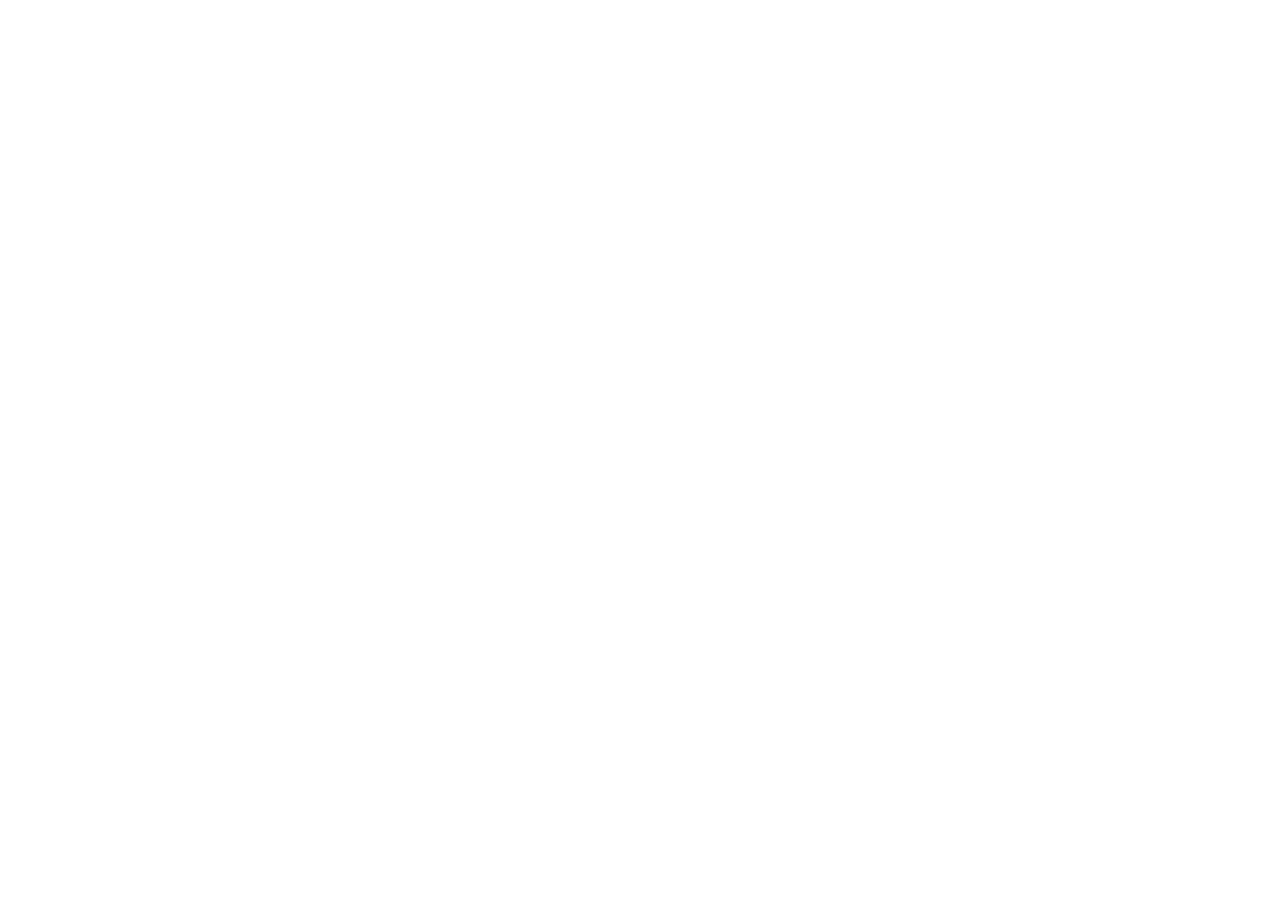
==== index.html @ a2871449 "Did basic css" ====
<!DOCTYPE html>
<html ng-app="football">
<head>
<meta charset="UTF-8">
	<title>Football in Iceland</title>
	<link rel="stylesheet" type="text/css" href="css/main.css">
</head>
<body>
	<div ng-view>
	</div>

	<script src="js/lib/angular.min.js"></script>
	<script src="js/lib/angular-route.min.js"></script>
	<script src="js/app.js"></script>
	<script src="js/controllers/IndexController.js"></script>
</body>
</html>
---- css/main.css ----
li{
	list-style-type: none;
}
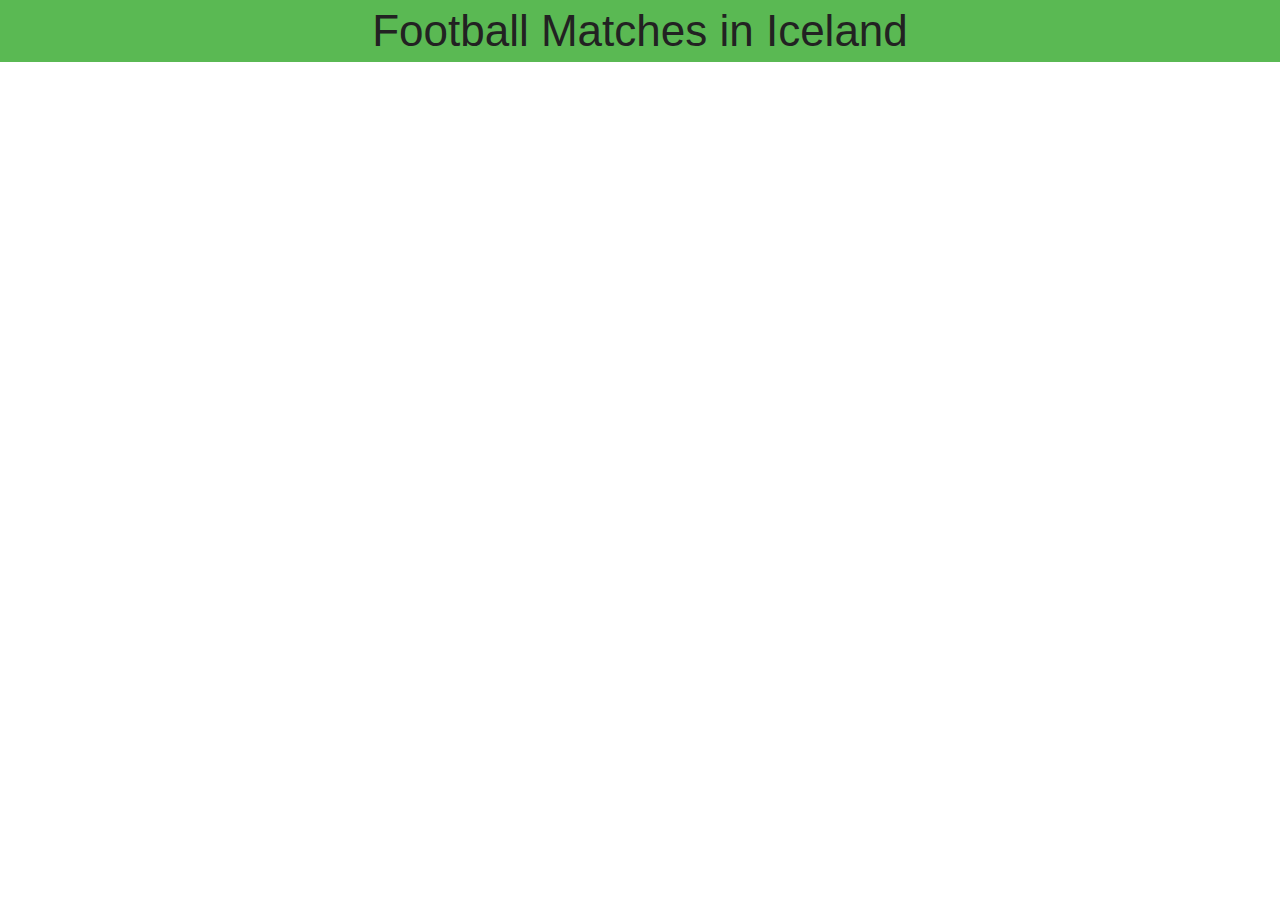
==== commit 7d3689d3: "Did more basic css stuff" ====
--- a/index.html
+++ b/index.html
@@ -3,9 +3,14 @@
 <head>
 <meta charset="UTF-8">
 	<title>Football in Iceland</title>
+	<link rel="stylesheet" type="text/css" href="css/foundation.css">
 	<link rel="stylesheet" type="text/css" href="css/main.css">
 </head>
 <body>
+	<div class="nav">
+		<h1 class="center">Football Matches in Iceland</h1>
+	</div>
+
 	<div ng-view>
 	</div>
 
--- a/css/main.css
+++ b/css/main.css
@@ -1,3 +1,22 @@
 li{
 	list-style-type: none;
+}
+/*#49A34B*/
+/*#5AB953   -*/
+/*#71D161*/
+/*#BEEE9E*/
+/*#E6FFBF*/
+
+.nav{
+	background-color: #5AB953;
+}
+h1{
+	margin:0;
+	/*color: white;*/
+}
+.center{
+	text-align: center;
+}
+.panel{
+	padding: 0;
 }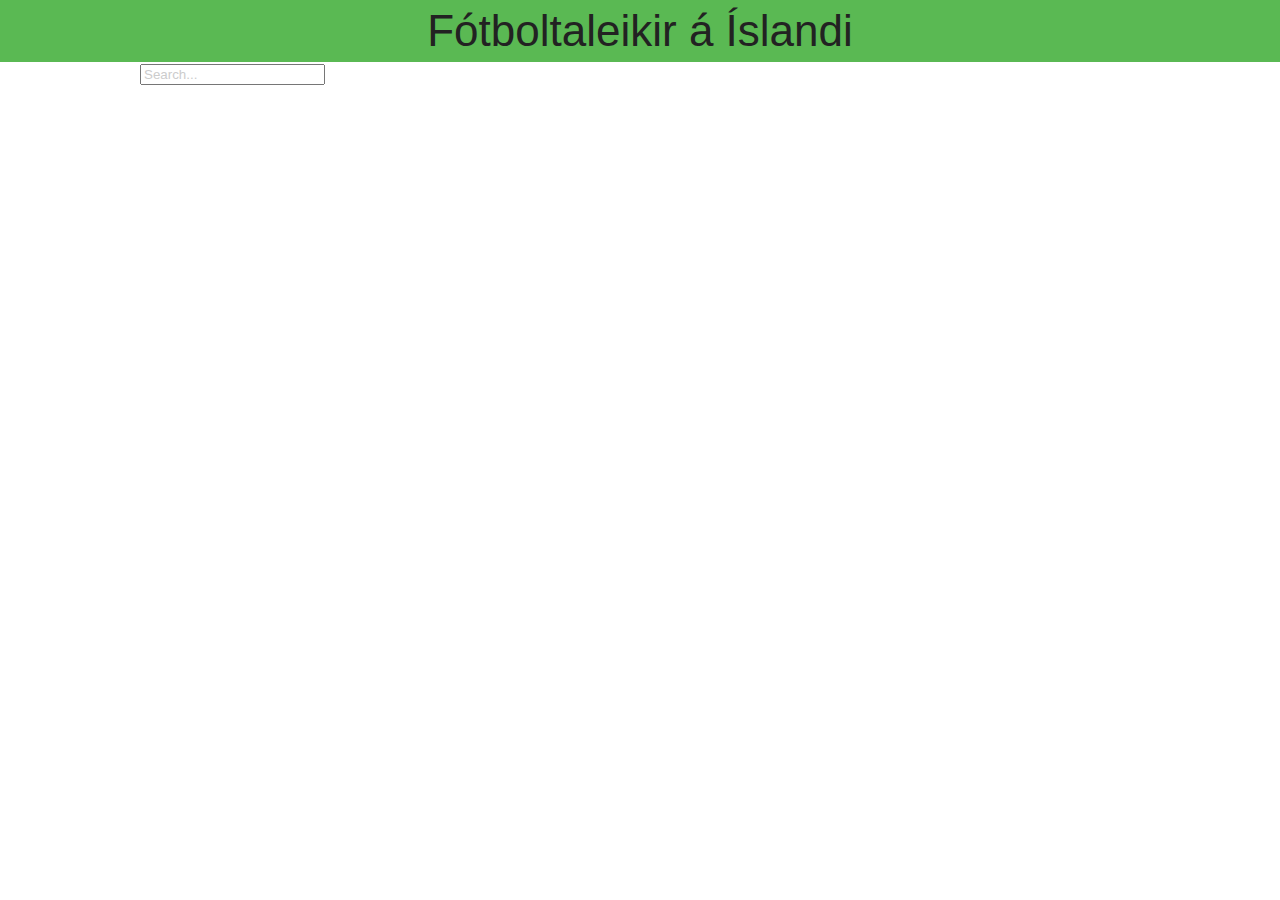
==== commit 1847c4e0: "Added search filter" ====
--- a/index.html
+++ b/index.html
@@ -8,7 +8,7 @@
 </head>
 <body>
 	<div class="nav">
-		<h1 class="center">Football Matches in Iceland</h1>
+		<h1 class="center">Fótboltaleikir á Íslandi</h1>
 	</div>
 
 	<div ng-view>
--- a/css/main.css
+++ b/css/main.css
@@ -19,4 +19,19 @@
 }
 .panel{
 	padding: 0;
+}
+
+.match{
+	background-color: #e8e8e8;
+	margin-top: 5px;
+	margin-bottom: 5px;
+	border-radius: 1px;
+}
+.date{
+	background-color: #71D161;
+	border-top-right-radius: 1px;
+	border-top-left-radius: 1px;
+}
+.noPadding{
+	padding: 0;
 }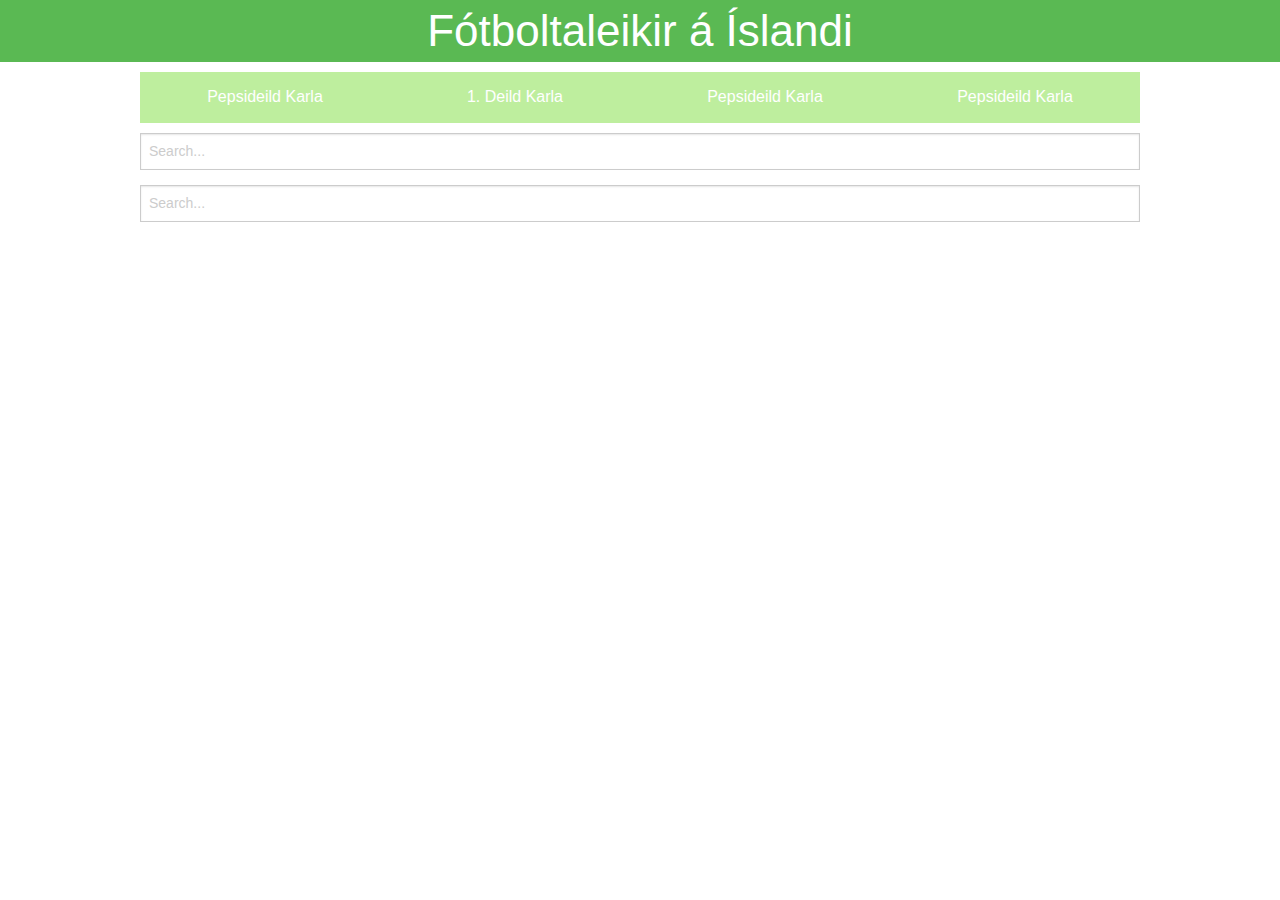
==== commit 750580c3: "Changed front page & added new API" ====
--- a/index.html
+++ b/index.html
@@ -8,8 +8,22 @@
 </head>
 <body>
 	<div class="nav">
-		<h1 class="center">Fótboltaleikir á Íslandi</h1>
+		<a href="#/"><h1 class="center">Fótboltaleikir á Íslandi</h1></a>
 	</div>
+
+	<div class="row">
+		<a href="#/MalePepsi" class="button green large-3 columns">Pepsideild Karla</a>
+		<a href="#/Male1st" class="button green large-3 columns">1. Deild Karla</a>
+		<a href="#/MalePepsi" class="button green large-3 columns">Pepsideild Karla</a>
+		<a href="#/MalePepsi" class="button green large-3 columns">Pepsideild Karla</a>
+	</div>
+<form>
+  <div class="row">
+    <div class="large-12 columns noPadding">
+		<input type="text" ng-model="searchText" placeholder="Search..." class="searchbox">
+    </div>
+  </div>
+</form>
 
 	<div ng-view>
 	</div>
@@ -18,5 +32,6 @@
 	<script src="js/lib/angular-route.min.js"></script>
 	<script src="js/app.js"></script>
 	<script src="js/controllers/IndexController.js"></script>
+	<script src="js/controllers/MalePepsiController.js"></script>
 </body>
 </html>--- a/css/main.css
+++ b/css/main.css
@@ -12,7 +12,7 @@
 }
 h1{
 	margin:0;
-	/*color: white;*/
+	color: white;
 }
 .center{
 	text-align: center;
@@ -34,4 +34,26 @@
 }
 .noPadding{
 	padding: 0;
+}
+.searchbox{
+	margin-top: 10px !important;
+	margin-bottom: 5px !important;
+}
+
+.green{
+	background-color: #49A34B;
+}
+.green:hover{
+	background-color: #BEEE9E;
+	color: black;
+}
+.green:active{
+	background-color: #BEEE9E;
+}
+.green:link{
+	background-color: #BEEE9E;
+}
+.button{
+	margin-bottom: 0;
+	margin-top: 10px;
 }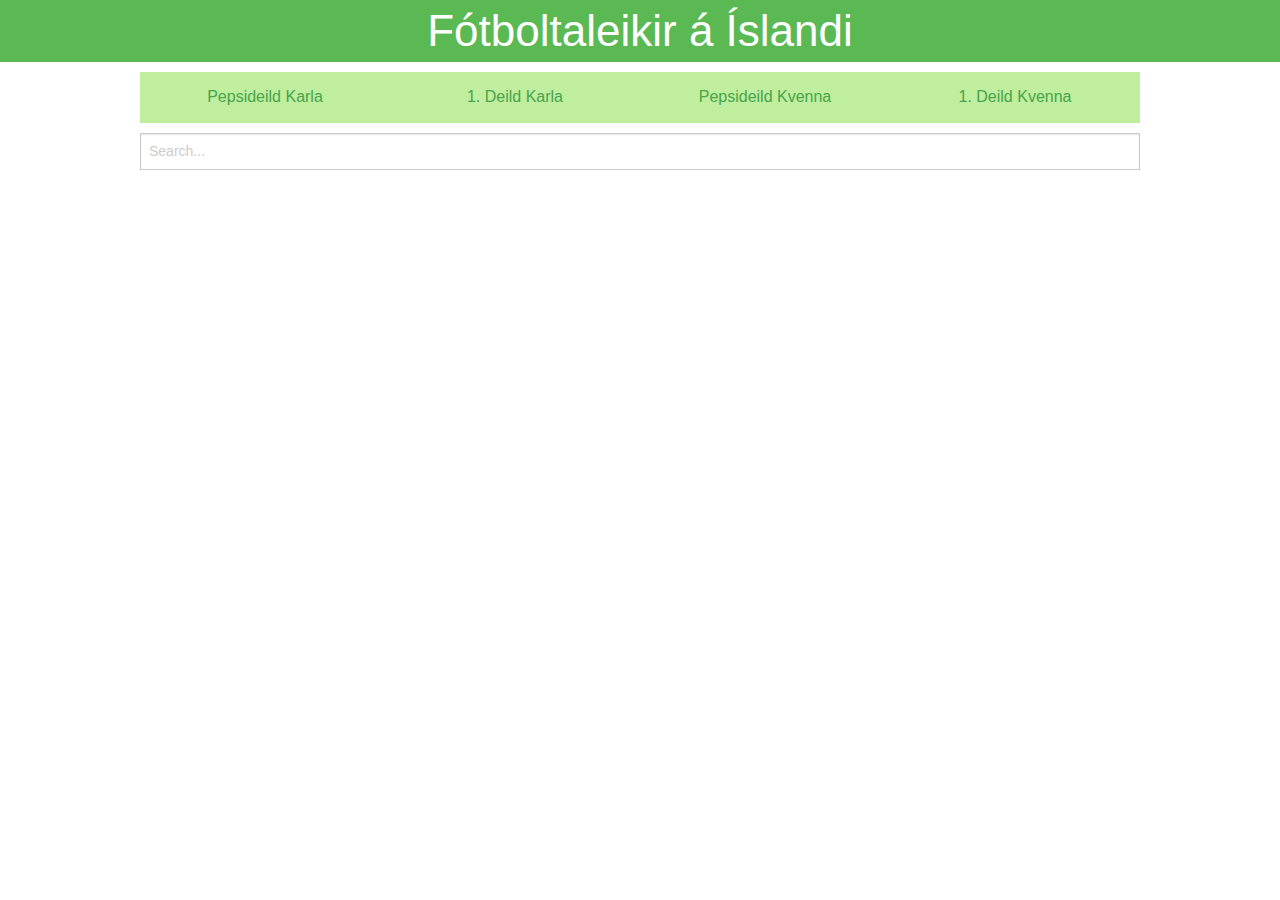
==== commit 6e5f6e35: "frontpage is now ready" ====
--- a/index.html
+++ b/index.html
@@ -5,17 +5,18 @@
 	<title>Football in Iceland</title>
 	<link rel="stylesheet" type="text/css" href="css/foundation.css">
 	<link rel="stylesheet" type="text/css" href="css/main.css">
+	<link rel="stylesheet" type="text/css" href="http://fonts.googleapis.com/css?family=Tangerine">
 </head>
 <body>
 	<div class="nav">
-		<a href="#/"><h1 class="center">Fótboltaleikir á Íslandi</h1></a>
+		<a href="#/"><h1 class="center white">Fótboltaleikir á Íslandi</h1></a>
 	</div>
 
 	<div class="row">
 		<a href="#/MalePepsi" class="button green large-3 columns">Pepsideild Karla</a>
 		<a href="#/Male1st" class="button green large-3 columns">1. Deild Karla</a>
-		<a href="#/MalePepsi" class="button green large-3 columns">Pepsideild Karla</a>
-		<a href="#/MalePepsi" class="button green large-3 columns">Pepsideild Karla</a>
+		<a href="#/MalePepsi" class="button green large-3 columns">Pepsideild Kvenna</a>
+		<a href="#/MalePepsi" class="button green large-3 columns">1. Deild Kvenna</a>
 	</div>
 <form>
   <div class="row">
--- a/css/main.css
+++ b/css/main.css
@@ -1,8 +1,11 @@
+body{
+	font-family: 'Droid-Sans', sans-serif;
+}
 li{
 	list-style-type: none;
 }
 /*#49A34B*/
-/*#5AB953   -*/
+/*#5AB953*/
 /*#71D161*/
 /*#BEEE9E*/
 /*#E6FFBF*/
@@ -12,7 +15,9 @@
 }
 h1{
 	margin:0;
-	color: white;
+}
+.white{
+	color: white;	
 }
 .center{
 	text-align: center;
@@ -22,15 +27,9 @@
 }
 
 .match{
-	background-color: #e8e8e8;
+	background-color: #71D161;
 	margin-top: 5px;
 	margin-bottom: 5px;
-	border-radius: 1px;
-}
-.date{
-	background-color: #71D161;
-	border-top-right-radius: 1px;
-	border-top-left-radius: 1px;
 }
 .noPadding{
 	padding: 0;
@@ -45,15 +44,21 @@
 }
 .green:hover{
 	background-color: #BEEE9E;
-	color: black;
+	color: #49A34B;
 }
 .green:active{
 	background-color: #BEEE9E;
+	color: #49A34B;
 }
 .green:link{
 	background-color: #BEEE9E;
+	color: #49A34B;
 }
 .button{
 	margin-bottom: 0;
 	margin-top: 10px;
+}
+.teams{
+	font-size: 200%;
+	text-align: center;
 }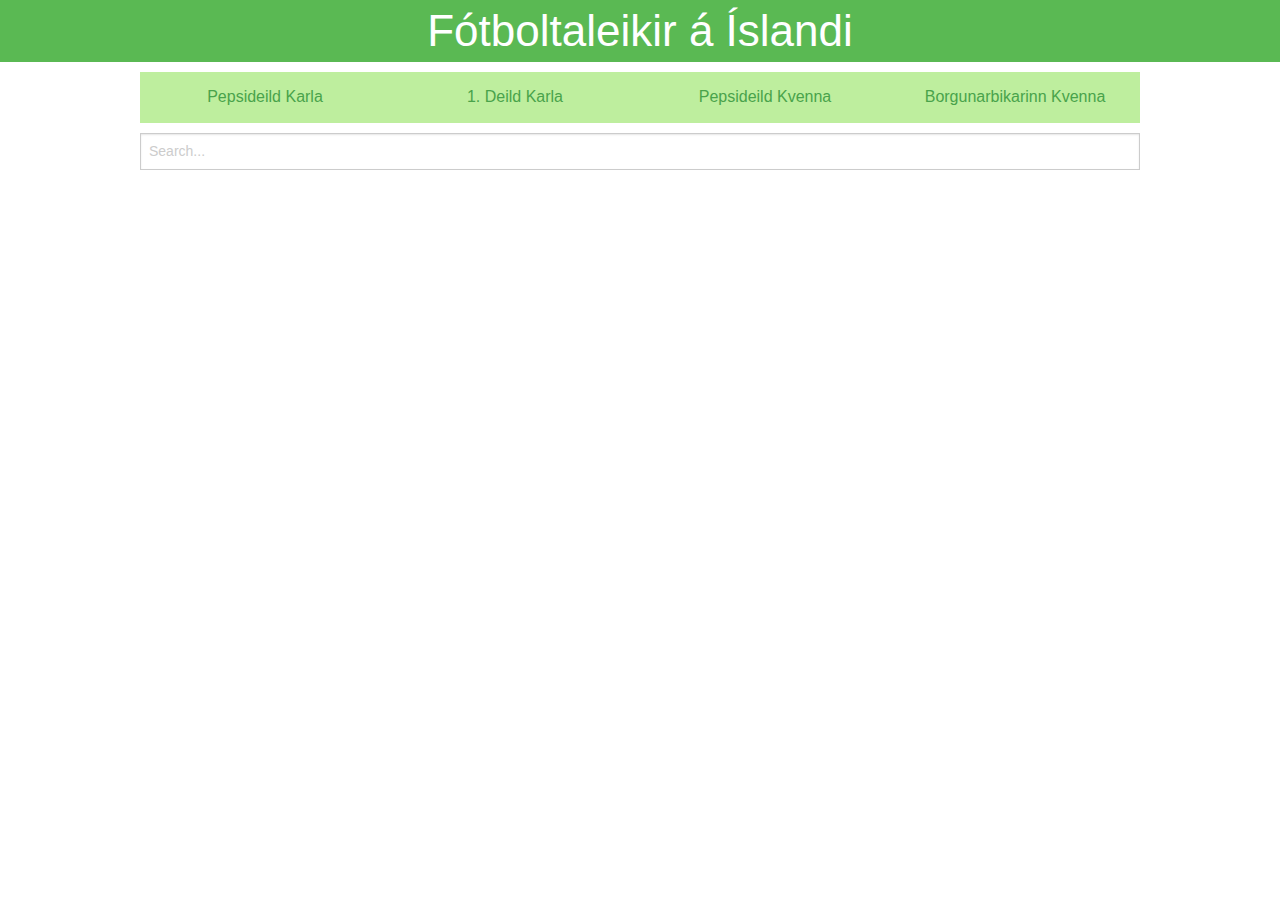
==== commit 09b9af87: "finished style for now and added more leagues" ====
--- a/index.html
+++ b/index.html
@@ -8,15 +8,19 @@
 	<link rel="stylesheet" type="text/css" href="http://fonts.googleapis.com/css?family=Tangerine">
 </head>
 <body>
-	<div class="nav">
-		<a href="#/"><h1 class="center white">Fótboltaleikir á Íslandi</h1></a>
+	<div class="show-for-medium-up">
+		<div class="nav">
+			<a href="#/"><h1 class="center white">Fótboltaleikir á Íslandi</h1></a>
+			<dropdown></dropdown>
+		</div>
 	</div>
 
 	<div class="row">
-		<a href="#/MalePepsi" class="button green large-3 columns">Pepsideild Karla</a>
-		<a href="#/Male1st" class="button green large-3 columns">1. Deild Karla</a>
-		<a href="#/MalePepsi" class="button green large-3 columns">Pepsideild Kvenna</a>
-		<a href="#/MalePepsi" class="button green large-3 columns">1. Deild Kvenna</a>
+		<a href="#/MalePepsi" class="button green medium-3 columns">Pepsideild Karla</a>
+		<a href="#/Male1st" class="button green medium-3 columns">1. Deild Karla</a>
+		<a href="#/FemalePepsi" class="button green medium-3 columns">Pepsideild Kvenna</a>
+		<a href="#/FemaleBorgun" class="button green medium-3 columns">Borgunarbikarinn Kvenna</a>
+		<!-- show-for-medium-up -->
 	</div>
 <form>
   <div class="row">
@@ -34,5 +38,8 @@
 	<script src="js/app.js"></script>
 	<script src="js/controllers/IndexController.js"></script>
 	<script src="js/controllers/MalePepsiController.js"></script>
+	<script src="js/controllers/Male1stController.js"></script>
+	<script src="js/controllers/FemalePepsiController.js"></script>
+	<script src="js/controllers/FemaleBorgunController.js"></script>
 </body>
 </html>--- a/css/main.css
+++ b/css/main.css
@@ -30,6 +30,7 @@
 	background-color: #71D161;
 	margin-top: 5px;
 	margin-bottom: 5px;
+
 }
 .noPadding{
 	padding: 0;
@@ -54,6 +55,10 @@
 	background-color: #BEEE9E;
 	color: #49A34B;
 }
+.green:focus{
+	background-color: #BEEE9E;
+	color: #49A34B;
+}
 .button{
 	margin-bottom: 0;
 	margin-top: 10px;
@@ -61,4 +66,7 @@
 .teams{
 	font-size: 200%;
 	text-align: center;
+}
+.score{
+	font-size: 150%;
 }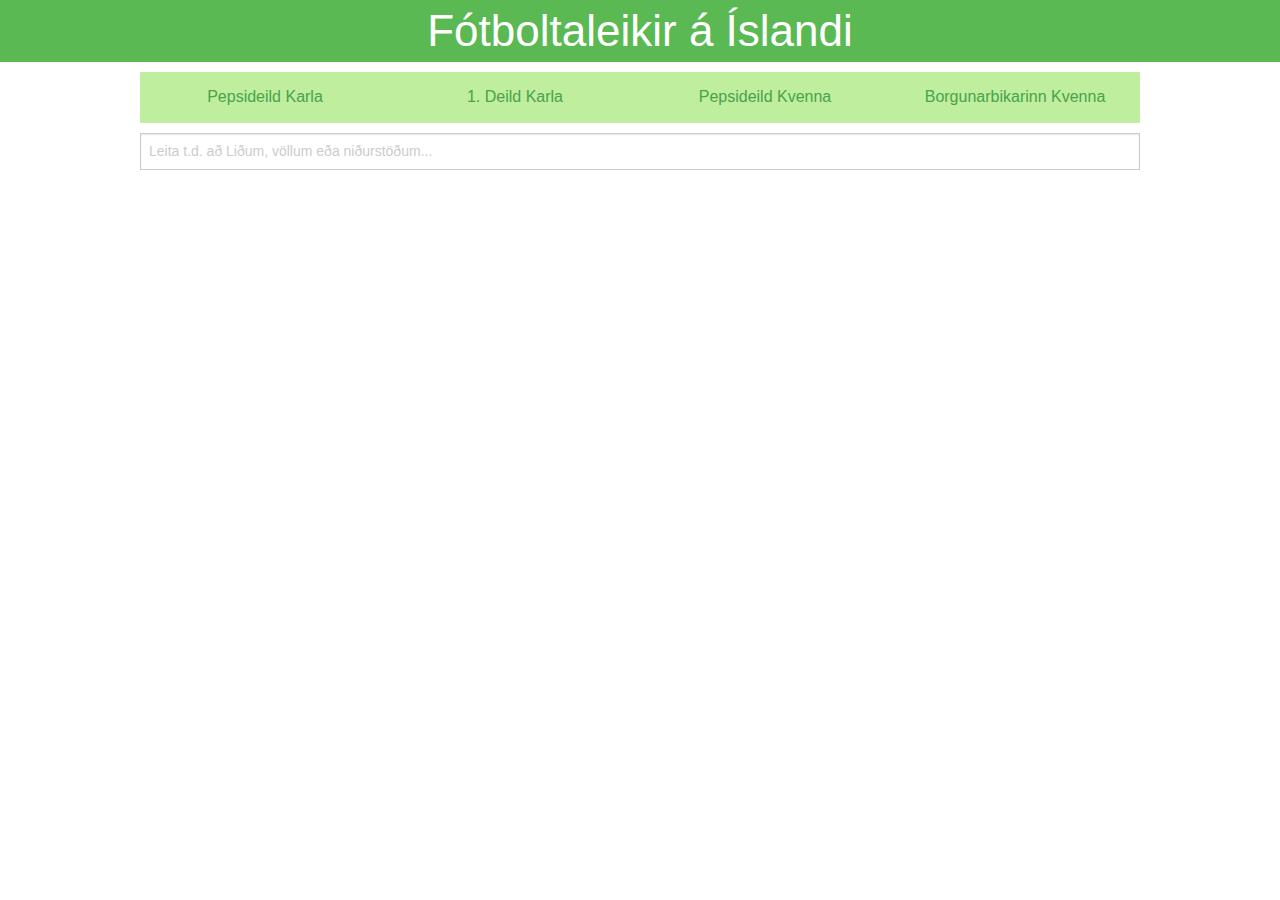
==== commit 5d66827a: "finalized" ====
--- a/index.html
+++ b/index.html
@@ -8,7 +8,7 @@
 	<link rel="stylesheet" type="text/css" href="http://fonts.googleapis.com/css?family=Tangerine">
 </head>
 <body>
-	<div class="show-for-medium-up">
+	<div>
 		<div class="nav">
 			<a href="#/"><h1 class="center white">Fótboltaleikir á Íslandi</h1></a>
 			<dropdown></dropdown>
@@ -25,7 +25,7 @@
 <form>
   <div class="row">
     <div class="large-12 columns noPadding">
-		<input type="text" ng-model="searchText" placeholder="Search..." class="searchbox">
+		<input type="text" ng-model="searchText" placeholder="Leita t.d. að Liðum, völlum eða niðurstöðum..." class="searchbox">
     </div>
   </div>
 </form>
